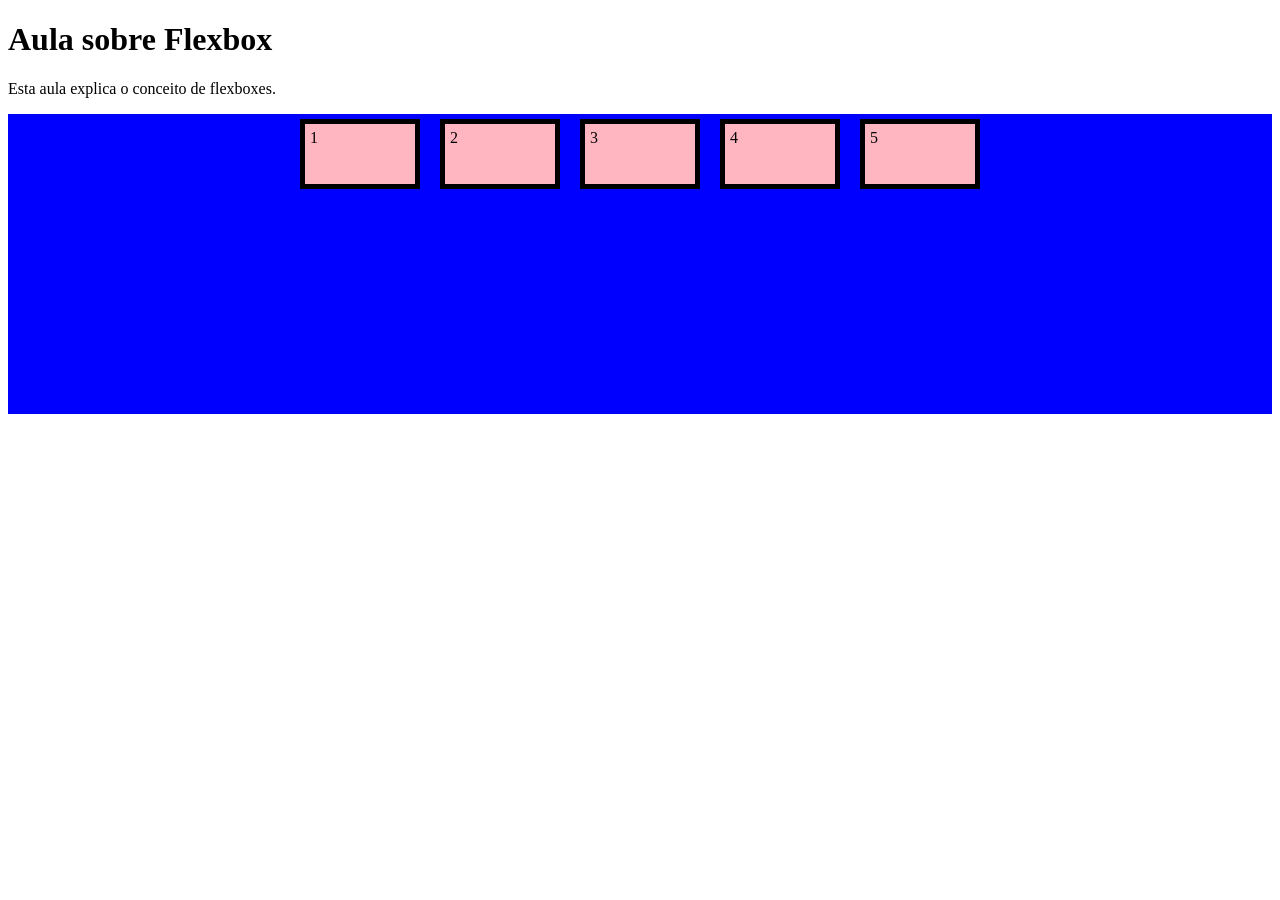
==== docs/flexbox.html @ 0adf9e1e "Add files via upload" ====
<!DOCTYPE html>
<html lang="pt-BR">
<head>
    <meta charset="UTF-8">
    <title>Flexbox</title>
    <link rel="stylesheet" href="flexbox.css">

</head>
<body>

<h1>Aula sobre Flexbox</h1>

<p>Esta aula explica o conceito de flexboxes.</p>

<div class="container">
    <div class="item item1">1</div>
    <div class="item item2">2</div>
    <div class="item item3">3</div>
    <div class="item item4">4</div>
    <div class="item item5">5</div>
</div>


</body>
</html>
---- docs/flexbox.css ----
.container {
    display: flex;
    height: 300px; /* nova propriedade! */
    background-color: blue;
    flex-direction: row; /* row, row-reverse, column-reverse */
    flex-wrap: wrap; /* nowrap, wrap, wrap-reverse */
    justify-content: center; /* flex-start, flex-end, center, space-between, space-around, space-evenly */
    align-items: baseline; /* flex-start, flex-end, center, stretch, baseline */
    /* gap: 50px; */
    row-gap: 50px;
    column-gap: 10px;
}

.item {
    width: 100px;
    height: 50px;
    margin: 5px;
    border: 5px solid black;
    background-color: lightpink;
    padding: 5px;
}
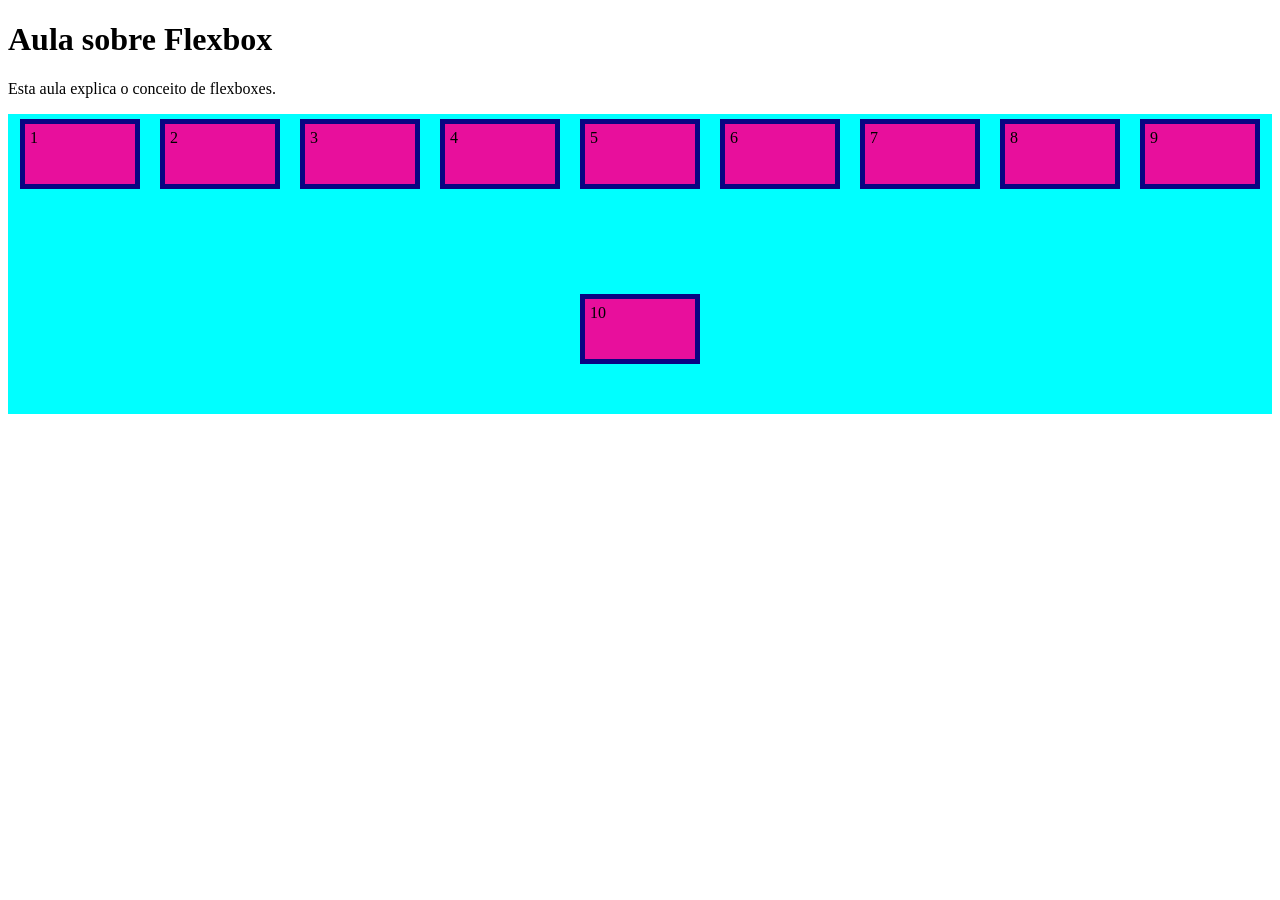
==== commit 58568bd0: "Add files via upload" ====
--- a/docs/flexbox.html
+++ b/docs/flexbox.html
@@ -18,6 +18,11 @@
     <div class="item item3">3</div>
     <div class="item item4">4</div>
     <div class="item item5">5</div>
+    <div class="item item6">6</div>
+    <div class="item item7">7</div>
+    <div class="item item8">8</div>
+    <div class="item item9">9</div>
+    <div class="item item10">10</div>
 </div>
 
 
--- a/docs/flexbox.css
+++ b/docs/flexbox.css
@@ -1,7 +1,7 @@
 .container {
     display: flex;
     height: 300px; /* nova propriedade! */
-    background-color: blue;
+    background-color: #00ffff;
     flex-direction: row; /* row, row-reverse, column-reverse */
     flex-wrap: wrap; /* nowrap, wrap, wrap-reverse */
     justify-content: center; /* flex-start, flex-end, center, space-between, space-around, space-evenly */
@@ -15,7 +15,7 @@
     width: 100px;
     height: 50px;
     margin: 5px;
-    border: 5px solid black;
-    background-color: lightpink;
+    border: 5px solid #090582;
+    background-color: #e80f9c;
     padding: 5px;
 }
